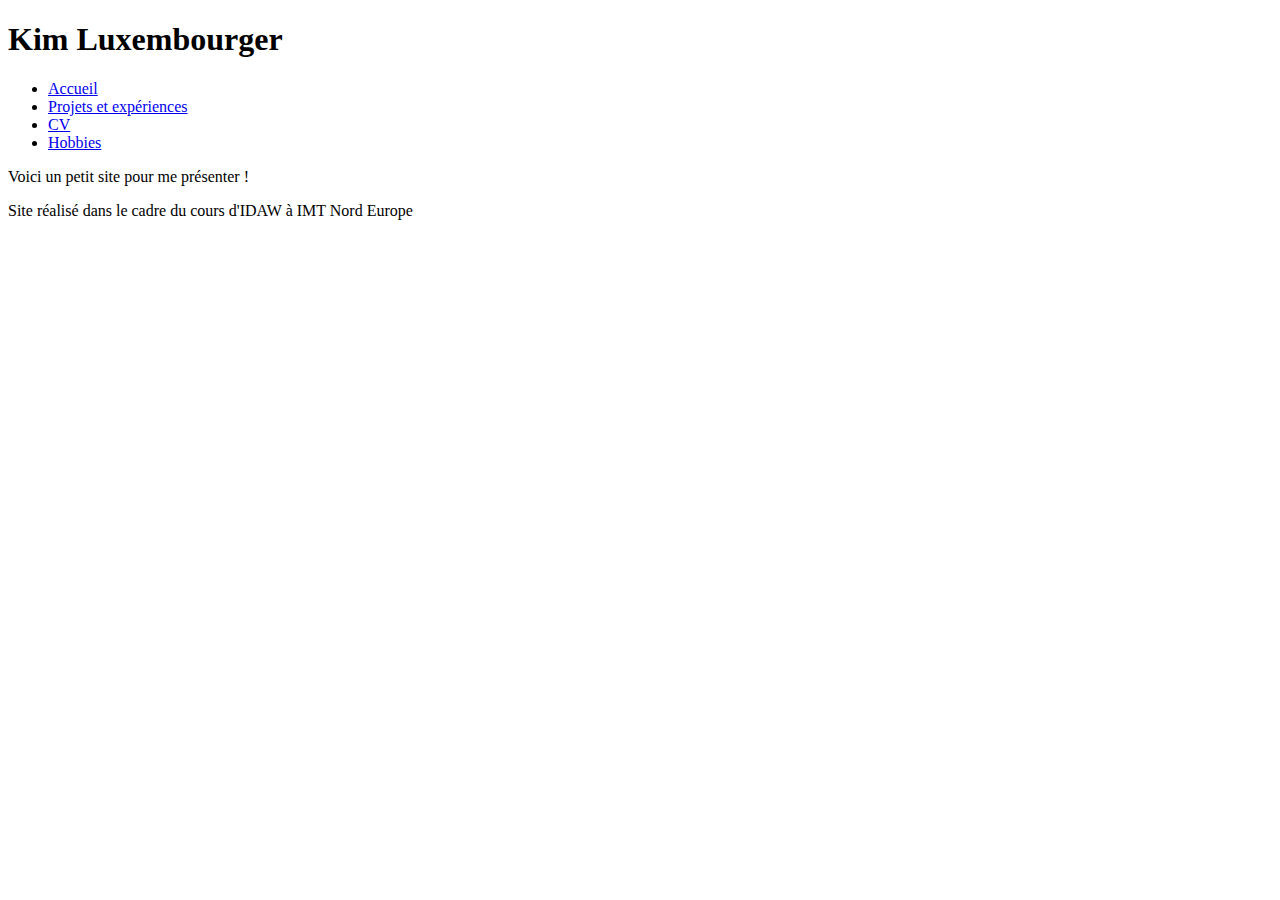
==== SitePro/v1/index.html @ 29902f1a "strarted TP1 : added new pages" ====
<!doctype html>
<html>
    <head>
        <meta charset="utf-8">
            <title>Kim Luxembourger</title>
    </head>
    <body>
        <header>
            <h1>Kim Luxembourger</h1>
        </header>
        <nav class="menu">
            <ul>
                <li><a href="index.html">Accueil</a></li>
                <li><a href="projets.html">Projets et expériences</a></li>
                <li><a href="cv.html">CV</a></li>
                <li><a href="hobbies.html">Hobbies</a></li>
            </ul>
        </nav>
        <div>
            <p>Voici un petit site pour me présenter !</p>
        </div>
        <footer>
            <p>Site réalisé dans le cadre du cours d'IDAW à IMT Nord Europe</p>
        </footer>
    </body>
</html>
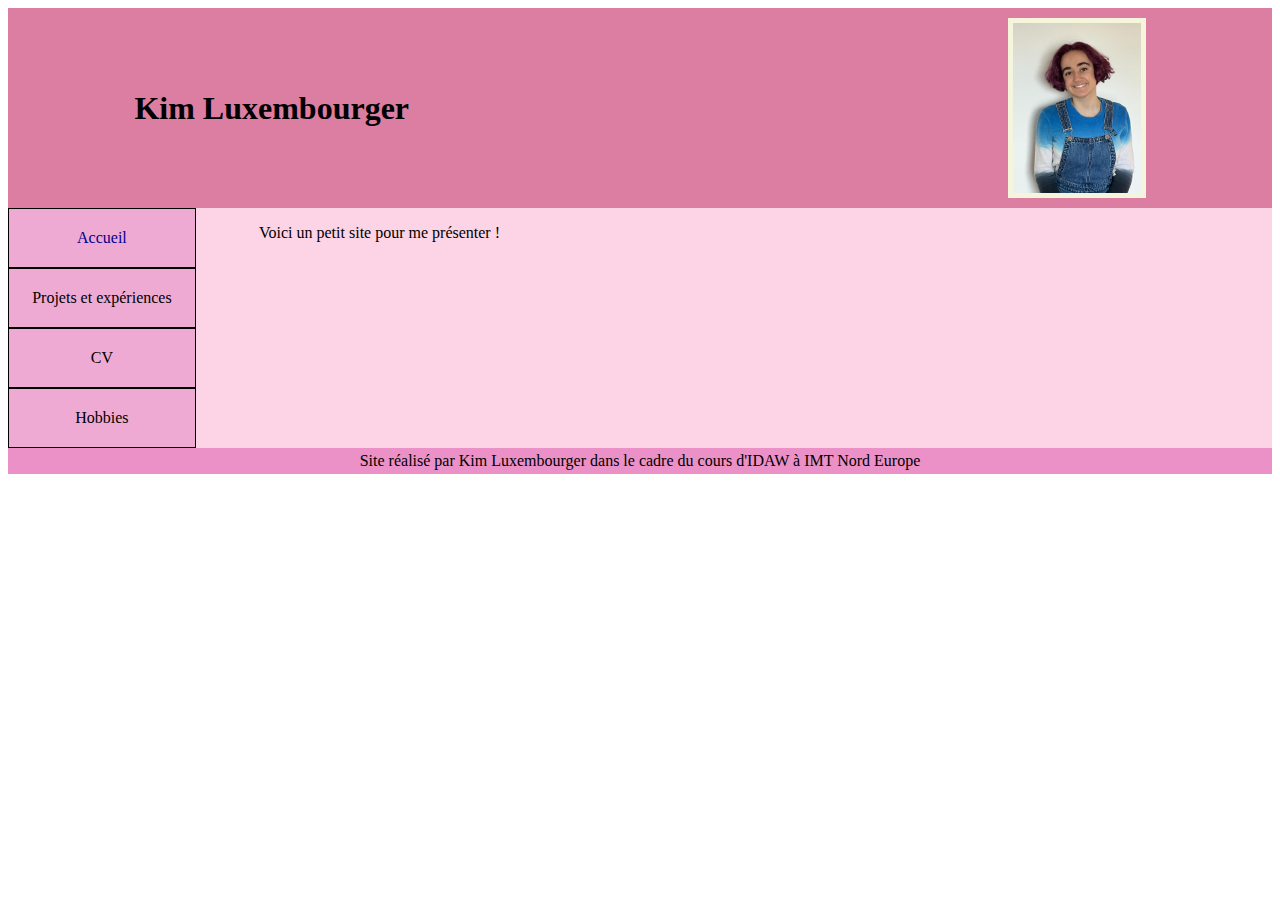
==== commit ad9dc8bd: "added some css" ====
--- a/SitePro/v1/index.html
+++ b/SitePro/v1/index.html
@@ -1,26 +1,36 @@
 <!doctype html>
 <html>
     <head>
+        <link rel="stylesheet" href="css/style.css">
         <meta charset="utf-8">
             <title>Kim Luxembourger</title>
     </head>
     <body>
         <header>
-            <h1>Kim Luxembourger</h1>
+            <h1 id="titleheader">Kim Luxembourger</h1>
+            <div class="imgbox" id="imgboxheader">
+                <img src="images\kim.jpg" alt="Kim" />
+            </div>
         </header>
-        <nav class="menu">
-            <ul>
-                <li><a href="index.html">Accueil</a></li>
-                <li><a href="projets.html">Projets et expériences</a></li>
-                <li><a href="cv.html">CV</a></li>
-                <li><a href="hobbies.html">Hobbies</a></li>
-            </ul>
-        </nav>
-        <div>
-            <p>Voici un petit site pour me présenter !</p>
+        <div class="bigcontent">
+            <div id="menu_dynamique">
+                <nav>
+                    <ul>
+                        <li><a id="currentpage" href="index.html">Accueil</a></li>
+                        <li><a href="projets.html">Projets et expériences</a></li>
+                        <li><a href="cv.html">CV</a></li>
+                        <li><a href="hobbies.html">Hobbies</a></li>
+                    </ul>
+                </nav>
+            </div>
+            <div class="content">
+                <p>Voici un petit site pour me présenter !</p>
+            </div>
         </div>
-        <footer>
-            <p>Site réalisé dans le cadre du cours d'IDAW à IMT Nord Europe</p>
-        </footer>
+        <div class="bottom">
+            <footer>
+                Site réalisé par Kim Luxembourger dans le cadre du cours d'IDAW à IMT Nord Europe
+            </footer>
+        </div>
     </body>
 </html>--- a/SitePro/v1/css/style.css
+++ b/SitePro/v1/css/style.css
@@ -0,0 +1,84 @@
+header{
+    display:flex;
+    justify-content: space-between;
+    align-content: center;
+    height:200px;
+    background-color:rgb(220, 126, 161)
+}
+#imgboxheader{
+    padding:5px;
+    background-color:beige;
+    height: 85%;
+    width: fit-content;
+    margin-right: 10%;
+    align-self: center;
+}
+#titleheader{
+    align-self: center;
+    margin-left: 10%;
+}
+
+.imgbox{
+    width:40%;
+    height:fit-content;
+}
+img{
+    width:100%;
+    height:100%;
+}
+
+.bigcontent{
+    display: flex;
+    justify-items: center;
+}
+.content{
+    padding-left: 5%;
+    padding-right: 5%;
+    background-color:rgb(252, 212, 230);
+    width:100%;
+}
+
+.menu{
+    display:flex;
+
+    justify-items:center;
+}
+ul{
+    margin:0px;
+}
+#menu_dynamique {
+    width:250px;
+    background-color: #eeaad3;
+}
+#menu_dynamique ul {
+    width:100%;
+    list-style:none;
+    padding:0px;
+}
+#menu_dynamique ul li {
+    text-align:center;
+    border: 1px solid #000 ;
+    padding:20px 0;
+    max-height: 55px;
+}
+#menu_dynamique ul li a{
+    text-decoration:none;
+    color:#000;
+}
+#menu_dynamique ul li:hover {
+    background: #eda4bb;
+    -moz-transition: all .4s; 
+    -webkit-transition: all .4s; 
+    -o-transition: all .4s; 
+    transition: all .4s;
+}
+#currentpage{
+    color:darkblue !important;
+}
+
+.bottom{
+    padding:4px;
+    text-align: center;
+    align-self:flex-end;
+    background-color: #eb91c7;
+}